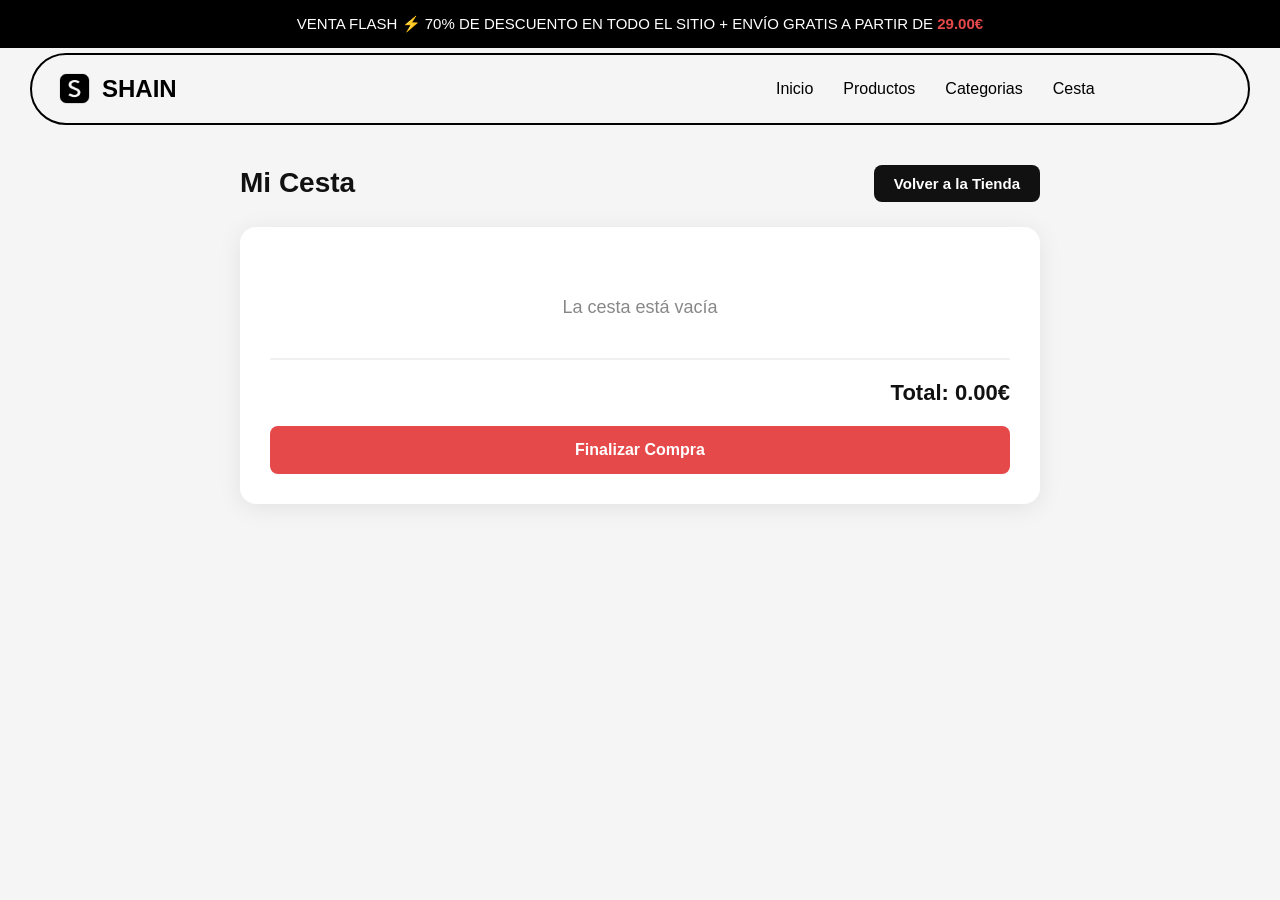
==== cesta.html @ 11531df7 "terminado" ====
<!doctype html>
<html lang="en">
  <head>
    <meta charset="UTF-8" />
    <meta name="viewport" content="width=device-width, initial-scale=1.0" />
    <title>SHAIN - Cesta de la compra</title>
    <link rel="stylesheet" href="css/style.css" />
    <script src="js/loadNav.js"></script>
  </head>
  <body>
    <div id="top-banner">
      <p id="top-banner-text">
        VENTA FLASH ⚡ 70% DE DESCUENTO EN TODO EL SITIO + ENVÍO GRATIS A PARTIR
        DE <span>29.00€</span>
      </p>
    </div>
    <div id="navbar"></div>

    <main class="store-layout">
      <section class="cart-page-section">
        <div class="section-header">
          <h2 class="section-title">Mi Cesta</h2>
          <a href="index.html" class="go-to-cart-btn">Volver a la Tienda</a>
        </div>
        <div class="cart-container-page">
          <div id="items-cesta" class="cart-items-page">
            <!-- Items de la cesta se cargan aquí -->
          </div>
          <div class="cart-footer">
            <p id="total-cesta">Total: 0.00€</p>
            <button class="checkout-btn">Finalizar Compra</button>
          </div>
        </div>
      </section>
    </main>

    <script src="js/productos.js"></script>
  </body>
</html>
---- css/style.css ----
html {
  margin: 0;
  padding: 0;
  font-family: "Arial", sans-serif;
}

body {
  margin: 0;
  padding: 0;
  background-color: #f5f5f5;
}

#top-banner {
  margin: 0;
  display: flex;
  justify-content: center;
  align-items: center;
  background-color: #000;
  color: #fff;
  text-align: center;
  font-size: 15px;
}

#top-banner span {
  color: #e64949;
  font-weight: bold;
}

nav {
  display: flex;
  justify-content: space-between;
  align-items: center;
}

/* --- ESTILOS DE CATEGORÍAS --- */

.categories-section {
  max-width: 1200px;
  margin: 30px auto 10px auto;
  padding: 0 20px;
}

.categories-container {
  display: flex;
  gap: 25px;
  overflow-x: auto;
  padding-bottom: 20px;
  /* Ocultar barra de scroll para que se vea más limpio pero permitiendo deslizar */
  scrollbar-width: none; 
}
.categories-container::-webkit-scrollbar {
  display: none;
}

.category-card {
  display: flex;
  flex-direction: column;
  align-items: center;
  min-width: 110px;
  cursor: pointer;
  transition: transform 0.2s ease;
}

.category-card:hover {
  transform: translateY(-5px);
}

.cat-redondo {
  width: 100px;
  height: 100px;
  border-radius: 50%;
  object-fit: cover;
  background-color: #eee;
  box-shadow: 0 4px 12px rgba(0,0,0,0.1);
  margin-bottom: 12px;
  border: 3px solid #fff;
  transition: box-shadow 0.2s ease, border-color 0.2s ease;
}

.category-card:hover .cat-redondo {
  box-shadow: 0 6px 16px rgba(0,0,0,0.15);
  border-color: #111;
}

.cat-titulo {
  font-size: 14px;
  font-weight: 700;
  color: #333;
  margin: 0;
  text-align: center;
}

/* --- ESTILOS DE LA TIENDA --- */

.store-layout {
  display: flex;
  max-width: 1200px;
  margin: 40px auto;
  gap: 40px;
  padding: 0 20px;
}

.products-section {
  flex: 3;
}

.section-title {
  font-size: 28px;
  margin-bottom: 25px;
  color: #111;
  font-weight: 800;
}

.products-grid {
  display: grid;
  grid-template-columns: repeat(auto-fill, minmax(240px, 1fr));
  gap: 30px;
}

.product-card {
  background: #ffffff;
  border-radius: 16px;
  overflow: hidden;
  box-shadow: 0 4px 20px rgba(0,0,0,0.06);
  transition: transform 0.3s cubic-bezier(0.175, 0.885, 0.32, 1.275), box-shadow 0.3s ease;
  display: flex;
  flex-direction: column;
}

.product-card:hover {
  transform: translateY(-8px);
  box-shadow: 0 12px 30px rgba(0,0,0,0.12);
}

.product-image {
  height: 280px;
  background-color: #f8f8f8;
  object-fit: cover;
  width: 100%;
}

.product-info {
  padding: 20px;
  display: flex;
  flex-direction: column;
  flex-grow: 1;
}

.product-title {
  font-size: 18px;
  margin: 0 0 8px 0;
  color: #222;
  font-weight: 700;
}

.product-price {
  font-size: 20px;
  font-weight: 800;
  color: #e64949;
  margin: 0 0 20px 0;
}

.add-to-cart-btn {
  margin-top: auto;
  background: #111;
  color: white;
  border: none;
  padding: 12px;
  border-radius: 8px;
  font-weight: 700;
  font-size: 14px;
  cursor: pointer;
  transition: background 0.2s, transform 0.1s;
}

.add-to-cart-btn:hover {
  background: #333;
}

.add-to-cart-btn:active {
  transform: scale(0.97);
}

.cart-section {
  flex: 1;
  min-width: 320px;
}

.cart-container {
  background: white;
  border-radius: 16px;
  padding: 25px;
  box-shadow: 0 4px 25px rgba(0,0,0,0.08);
  position: sticky;
  top: 30px;
}

.cart-title {
  font-size: 22px;
  margin: 0 0 20px 0;
  border-bottom: 2px solid #f0f0f0;
  padding-bottom: 15px;
  font-weight: 800;
}

.cart-items {
  min-height: 120px;
  max-height: 450px;
  overflow-y: auto;
  padding-right: 5px;
}

.cart-items::-webkit-scrollbar {
  width: 6px;
}
.cart-items::-webkit-scrollbar-thumb {
  background: #ccc;
  border-radius: 10px;
}

.cart-item {
  display: flex;
  justify-content: space-between;
  align-items: center;
  padding: 15px 0;
  border-bottom: 1px solid #f5f5f5;
}

.cart-item-info {
  font-size: 15px;
}

.remove-btn {
  background: #ffeded;
  color: #ff4d4f;
  border: none;
  border-radius: 6px;
  padding: 6px 12px;
  font-size: 13px;
  font-weight: bold;
  cursor: pointer;
  transition: background 0.2s;
}

.remove-btn:hover {
  background: #ffd6d6;
}

.cart-footer {
  margin-top: 25px;
  border-top: 2px solid #f0f0f0;
  padding-top: 20px;
}

#total-cesta {
  font-size: 22px;
  font-weight: 900;
  margin: 0 0 20px 0;
  text-align: right;
  color: #111;
}

.checkout-btn {
  width: 100%;
  background: #e64949;
  color: white;
  border: none;
  padding: 15px;
  border-radius: 8px;
  font-size: 16px;
  font-weight: 800;
  cursor: pointer;
  transition: background 0.2s, transform 0.1s;
}

.checkout-btn:hover {
  background: #cc0000;
}

.checkout-btn:active {
  transform: scale(0.98);
}

/* --- ESTILOS DE LA PÁGINA DE CESTA AISLADA --- */

.go-to-cart-btn {
  background: #111;
  color: white;
  padding: 10px 20px;
  border-radius: 8px;
  text-decoration: none;
  font-weight: 700;
  font-size: 15px;
  transition: background 0.2s;
}

.go-to-cart-btn:hover {
  background: #333;
}

.cart-page-section {
  flex: 1;
  max-width: 800px;
  margin: 0 auto;
  width: 100%;
}

.cart-container-page {
  background: white;
  border-radius: 16px;
  padding: 30px;
  box-shadow: 0 4px 25px rgba(0,0,0,0.08);
}

.cart-item-page {
  display: flex;
  justify-content: space-between;
  align-items: center;
  padding: 20px 0;
  border-bottom: 1px solid #f5f5f5;
}

/* --- CLASES EXTRAÍDAS DE ESTILOS EN LÍNEA --- */
.section-header {
  display: flex;
  justify-content: space-between;
  align-items: center;
  margin-bottom: 25px;
}
.section-header .section-title {
  margin: 0;
}
.cart-empty-msg {
  color: #888;
  text-align: center;
  margin: 40px 0;
  font-size: 18px;
}
.cart-item-details {
  display: flex;
  align-items: center;
  gap: 20px;
}
.cart-item-img {
  width: 70px;
  height: 70px;
  object-fit: cover;
  border-radius: 8px;
}
.cart-item-title {
  font-size: 18px;
}
.cart-item-price {
  color: #e64949;
  font-size: 16px;
  font-weight: bold;
}

/* --- RESPONSIVIDAD (MEDIA QUERIES) --- */

@media (max-width: 768px) {
  /* Banner superior más pequeño */
  #top-banner {
    font-size: 12px;
    padding: 5px;
  }
  
  /* Ajustar la disposición de la tienda para que sea vertical */
  .store-layout {
    flex-direction: column;
    margin: 20px auto;
    gap: 20px;
  }
  
  /* El header (título + botón) en vertical o más pequeño */
  .section-header {
    flex-direction: column;
    gap: 15px;
    align-items: flex-start;
  }
  
  .section-title {
    font-size: 22px;
  }
  
  /* Reducir el grid de productos para móviles pequeños */
  .products-grid {
    grid-template-columns: repeat(auto-fill, minmax(160px, 1fr));
    gap: 15px;
  }
  
  /* Reducir el tamaño de la tarjeta y fuente */
  .product-image {
    height: 200px;
  }
  
  .product-title {
    font-size: 15px;
  }
  
  .product-price {
    font-size: 16px;
  }
  
  .add-to-cart-btn {
    padding: 10px;
    font-size: 13px;
  }

  /* Ajustar tamaño de las categorías en móvil */
  .cat-redondo {
    width: 75px;
    height: 75px;
  }
  
  .cat-titulo {
    font-size: 12px;
  }
  
  /* Ajustes en la cesta de compras aislada */
  .cart-container-page {
    padding: 15px;
  }
  
  .cart-item-img {
    width: 50px;
    height: 50px;
  }
  
  .cart-item-title {
    font-size: 15px;
  }
}
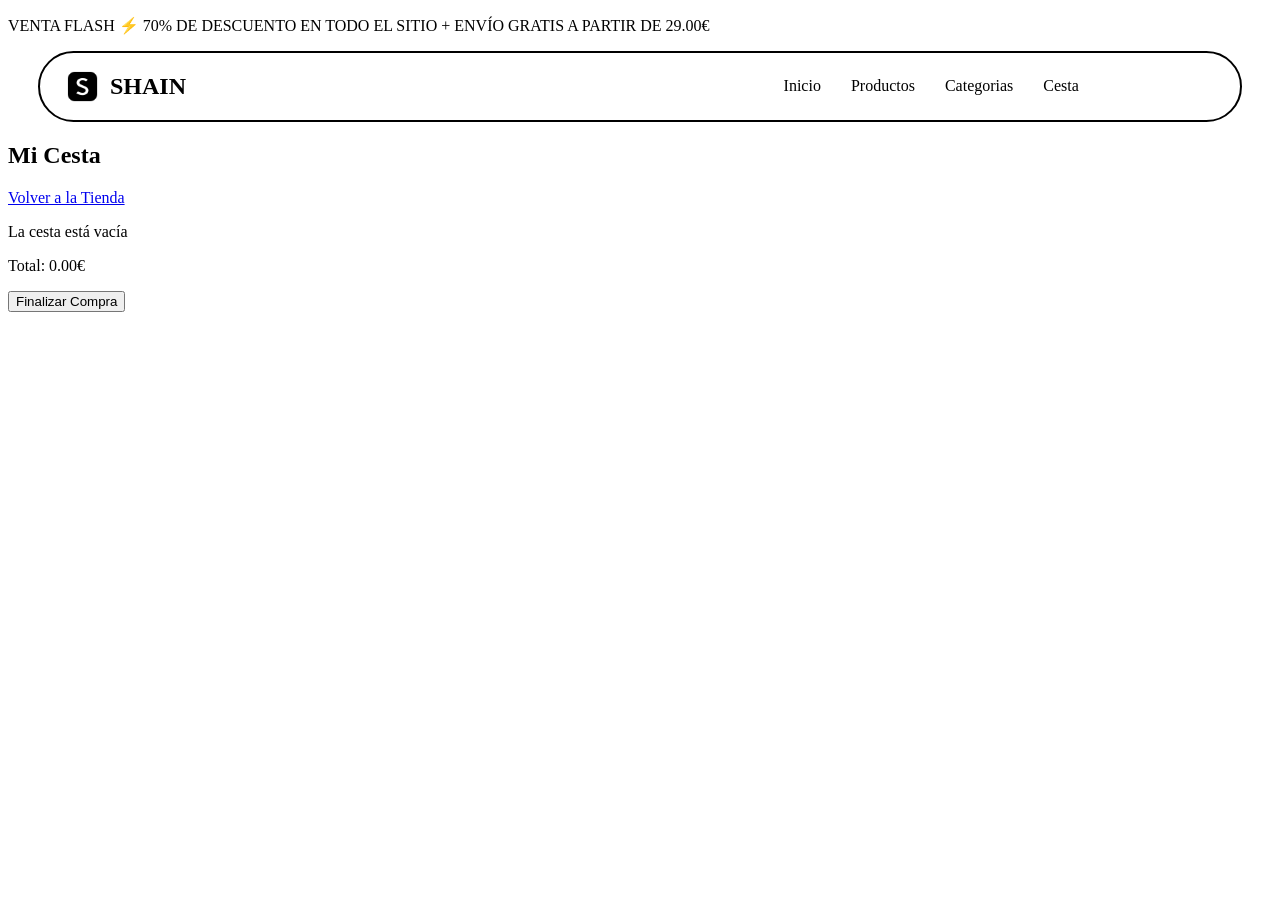
==== commit 0936df4d: "mejoras" ====
--- a/cesta.html
+++ b/cesta.html
@@ -1,5 +1,5 @@
 <!doctype html>
-<html lang="en">
+<html lang="es">
   <head>
     <meta charset="UTF-8" />
     <meta name="viewport" content="width=device-width, initial-scale=1.0" />
@@ -16,19 +16,19 @@
     </div>
     <div id="navbar"></div>
 
-    <main class="store-layout">
-      <section class="cart-page-section">
-        <div class="section-header">
-          <h2 class="section-title">Mi Cesta</h2>
-          <a href="index.html" class="go-to-cart-btn">Volver a la Tienda</a>
+    <main class="diseno-tienda">
+      <section class="seccion-pagina-carrito">
+        <div class="cabecera-seccion">
+          <h2 class="titulo-seccion">Mi Cesta</h2>
+          <a href="index.html" class="boton-ir-carrito">Volver a la Tienda</a>
         </div>
-        <div class="cart-container-page">
-          <div id="items-cesta" class="cart-items-page">
+        <div class="contenedor-carrito-pagina">
+          <div id="items-cesta" class="elemento-carrito-pagina">
             <!-- Items de la cesta se cargan aquí -->
           </div>
-          <div class="cart-footer">
+          <div class="pie-carrito">
             <p id="total-cesta">Total: 0.00€</p>
-            <button class="checkout-btn">Finalizar Compra</button>
+            <button class="boton-pagar">Finalizar Compra</button>
           </div>
         </div>
       </section>
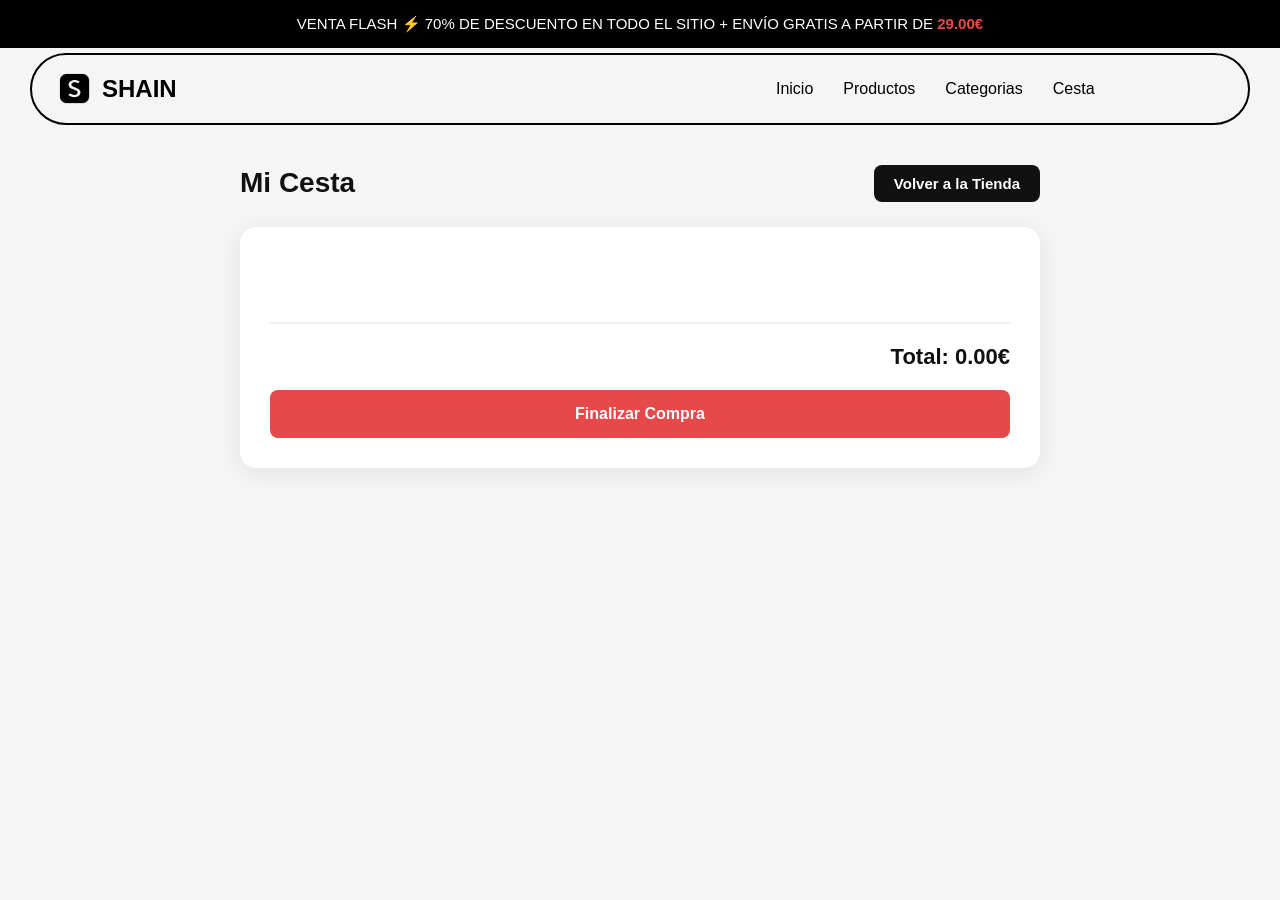
==== commit 122e90a5: "Merge branch 'main' of https://github.com/PARJOAC/Primera-interfaz-visual-para-tienda-de-comercio-el" ====
--- a/cesta.html
+++ b/cesta.html
@@ -4,7 +4,7 @@
     <meta charset="UTF-8" />
     <meta name="viewport" content="width=device-width, initial-scale=1.0" />
     <title>SHAIN - Cesta de la compra</title>
-    <link rel="stylesheet" href="css/style.css" />
+    <link rel="stylesheet" href="css/styles.css" />
     <script src="js/loadNav.js"></script>
   </head>
   <body>
--- a/css/styles.css
+++ b/css/styles.css
@@ -0,0 +1,349 @@
+html {
+  margin: 0;
+  padding: 0;
+  font-family: "Arial", sans-serif;
+}
+
+body {
+  margin: 0;
+  padding: 0;
+  background-color: #f5f5f5;
+}
+
+#top-banner {
+  margin: 0;
+  display: flex;
+  justify-content: center;
+  align-items: center;
+  background-color: #000;
+  color: #fff;
+  text-align: center;
+  font-size: 15px;
+}
+
+#top-banner span {
+  color: #e64949;
+  font-weight: bold;
+}
+
+nav {
+  display: flex;
+  justify-content: space-between;
+  align-items: center;
+}
+
+.diseno-tienda {
+  display: flex;
+  max-width: 1200px;
+  margin: 40px auto;
+  gap: 40px;
+  padding: 0 20px;
+}
+
+.seccion-productos {
+  flex: 3;
+}
+
+.titulo-seccion {
+  font-size: 28px;
+  margin-bottom: 25px;
+  color: #111;
+  font-weight: 800;
+}
+
+.rejilla-productos {
+  display: grid;
+  grid-template-columns: repeat(auto-fill, minmax(240px, 1fr));
+  gap: 30px;
+}
+
+.tarjeta-producto {
+  background: #ffffff;
+  border-radius: 16px;
+  overflow: hidden;
+  box-shadow: 0 4px 20px rgba(0, 0, 0, 0.06);
+  transition:
+    transform 0.3s cubic-bezier(0.175, 0.885, 0.32, 1.275),
+    box-shadow 0.3s ease;
+  display: flex;
+  flex-direction: column;
+}
+
+.tarjeta-producto:hover {
+  transform: translateY(-8px);
+  box-shadow: 0 12px 30px rgba(0, 0, 0, 0.12);
+}
+
+.imagen-producto {
+  height: 280px;
+  background-color: #f8f8f8;
+  object-fit: cover;
+  width: 100%;
+}
+
+.info-producto {
+  padding: 20px;
+  display: flex;
+  flex-direction: column;
+  flex-grow: 1;
+}
+
+.titulo-producto {
+  font-size: 18px;
+  margin: 0 0 8px 0;
+  color: #222;
+  font-weight: 700;
+}
+
+.precio-producto {
+  font-size: 20px;
+  font-weight: 800;
+  color: #e64949;
+  margin: 0 0 20px 0;
+}
+
+.boton-anadir-carrito {
+  margin-top: auto;
+  background: #111;
+  color: white;
+  border: none;
+  padding: 12px;
+  border-radius: 8px;
+  font-weight: 700;
+  font-size: 14px;
+  cursor: pointer;
+  transition:
+    background 0.2s,
+    transform 0.1s;
+}
+
+.boton-anadir-carrito:hover {
+  background: #333;
+}
+
+.boton-anadir-carrito:active {
+  transform: scale(0.97);
+}
+
+.seccion-carrito {
+  flex: 1;
+  min-width: 320px;
+}
+
+.contenedor-carrito {
+  background: white;
+  border-radius: 16px;
+  padding: 25px;
+  box-shadow: 0 4px 25px rgba(0, 0, 0, 0.08);
+  position: sticky;
+  top: 30px;
+}
+
+.titulo-carrito {
+  font-size: 22px;
+  margin: 0 0 20px 0;
+  border-bottom: 2px solid #f0f0f0;
+  padding-bottom: 15px;
+  font-weight: 800;
+}
+
+.elementos-carrito {
+  min-height: 120px;
+  max-height: 450px;
+  overflow-y: auto;
+  padding-right: 5px;
+}
+
+.elementos-carrito::-webkit-scrollbar {
+  width: 6px;
+}
+.elementos-carrito::-webkit-scrollbar-thumb {
+  background: #ccc;
+  border-radius: 10px;
+}
+
+.elemento-carrito {
+  display: flex;
+  justify-content: space-between;
+  align-items: center;
+  padding: 15px 0;
+  border-bottom: 1px solid #f5f5f5;
+}
+
+.info-elemento-carrito {
+  font-size: 15px;
+}
+
+.boton-eliminar {
+  background: #ffeded;
+  color: #ff4d4f;
+  border: none;
+  border-radius: 6px;
+  padding: 6px 12px;
+  font-size: 13px;
+  font-weight: bold;
+  cursor: pointer;
+  transition: background 0.2s;
+}
+
+.boton-eliminar:hover {
+  background: #ffd6d6;
+}
+
+.pie-carrito {
+  margin-top: 25px;
+  border-top: 2px solid #f0f0f0;
+  padding-top: 20px;
+}
+
+#total-cesta {
+  font-size: 22px;
+  font-weight: 900;
+  margin: 0 0 20px 0;
+  text-align: right;
+  color: #111;
+}
+
+.boton-pagar {
+  width: 100%;
+  background: #e64949;
+  color: white;
+  border: none;
+  padding: 15px;
+  border-radius: 8px;
+  font-size: 16px;
+  font-weight: 800;
+  cursor: pointer;
+  transition:
+    background 0.2s,
+    transform 0.1s;
+}
+
+.boton-pagar:hover {
+  background: #cc0000;
+}
+
+.boton-pagar:active {
+  transform: scale(0.98);
+}
+
+.boton-ir-carrito {
+  background: #111;
+  color: white;
+  padding: 10px 20px;
+  border-radius: 8px;
+  text-decoration: none;
+  font-weight: 700;
+  font-size: 15px;
+  transition: background 0.2s;
+}
+
+.boton-ir-carrito:hover {
+  background: #333;
+}
+
+.seccion-pagina-carrito {
+  flex: 1;
+  max-width: 800px;
+  margin: 0 auto;
+  width: 100%;
+}
+
+.contenedor-carrito-pagina {
+  background: white;
+  border-radius: 16px;
+  padding: 30px;
+  box-shadow: 0 4px 25px rgba(0, 0, 0, 0.08);
+}
+
+.elemento-carrito-pagina {
+  display: flex;
+  justify-content: space-between;
+  align-items: center;
+  padding: 20px 0;
+}
+
+.cabecera-seccion {
+  display: flex;
+  justify-content: space-between;
+  align-items: center;
+  margin-bottom: 25px;
+}
+.cabecera-seccion .titulo-seccion {
+  margin: 0;
+}
+.mensaje-carrito-vacio {
+  color: #888;
+  text-align: center;
+  margin: 40px 0;
+  font-size: 18px;
+}
+.detalles-elemento-carrito {
+  display: flex;
+  align-items: center;
+  gap: 20px;
+}
+.imagen-elemento-carrito {
+  width: 70px;
+  height: 70px;
+  object-fit: cover;
+  border-radius: 8px;
+}
+.titulo-elemento-carrito {
+  font-size: 18px;
+}
+.precio-elemento-carrito {
+  color: #e64949;
+  font-size: 16px;
+  font-weight: bold;
+}
+
+/* --- ESTILOS DE LAS CATEGORÍAS --- */
+
+.seccion-categorias {
+  max-width: 1200px;
+  margin: 40px auto;
+  padding: 0 20px;
+}
+
+.contenedor-categorias {
+  display: grid;
+  grid-template-columns: repeat(auto-fill, minmax(130px, 1fr));
+  gap: 20px;
+}
+
+.tarjeta-categoria {
+  background: #ffffff;
+  border-radius: 16px;
+  padding: 15px;
+  text-align: center;
+  box-shadow: 0 4px 20px rgba(0, 0, 0, 0.06);
+  transition:
+    transform 0.3s ease,
+    box-shadow 0.3s ease;
+  cursor: pointer;
+  display: flex;
+  flex-direction: column;
+  align-items: center;
+}
+
+.tarjeta-categoria:hover {
+  transform: translateY(-5px);
+  box-shadow: 0 8px 25px rgba(0, 0, 0, 0.1);
+}
+
+.imagen-categoria {
+  width: 80px;
+  height: 80px;
+  border-radius: 50%;
+  object-fit: cover;
+  background-color: #f8f8f8;
+  margin-bottom: 10px;
+}
+
+.titulo-categoria {
+  font-size: 14px;
+  font-weight: 700;
+  color: #222;
+  margin: 0;
+}
